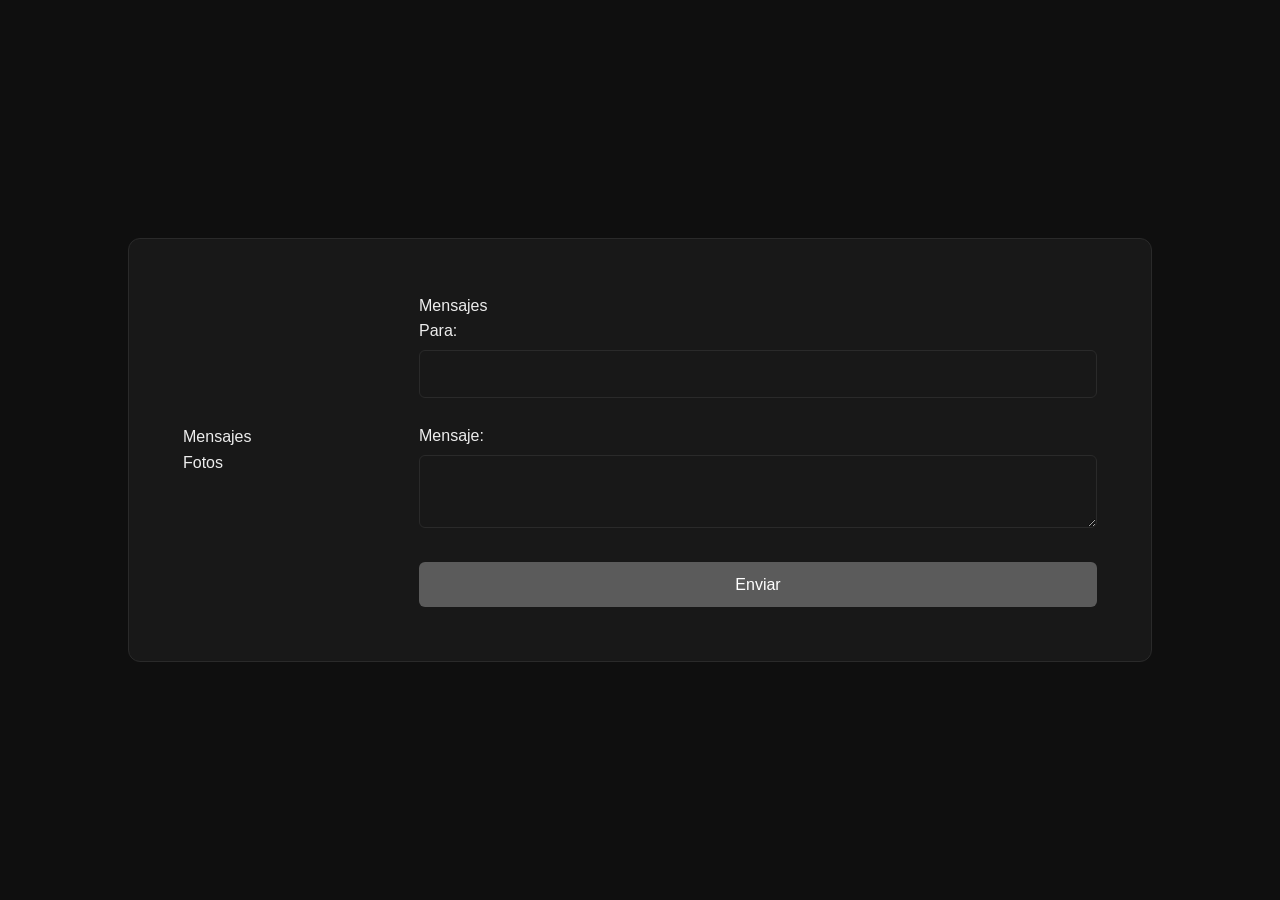
==== FRONT/principal.html @ 62c49a82 "feat: add principal page and send messages" ====
<!doctype html>
<html lang="es">
    <head>
        <meta charset="UTF-8" />
        <meta name="viewport" content="width=device-width, initial-scale=1.0" />
        <link rel="stylesheet" href="style.css" />
        <title>Pagina Principal</title>
    </head>
    <body>
        <main id="principal">
            <table width="100%">
                <tr>
                    <td width="25%">
                        Mensajes
                        <br />
                        Fotos
                    </td>
                    <td width="75%">
                        Mensajes
                        <br />
                        Para:
                        <input type="email" id="txtEmail" />
                        <br />
                        Mensaje:
                        <textarea name="txtMensaje" id="txtMensaje"></textarea>
                        <br />
                        <input type="button" value="Enviar" class="button" onclick="enviarMensaje()"/>
                    </td>
                </tr>
            </table>
        </main>
        <script src="js/principal.js"></script>
    </body>
</html>
---- FRONT/style.css ----
:root {
    /*  Paleta de colores claros */
    /* --bg: #FBFBFA;
    --surface: #FFFFFF;
    --text: #111111;
    --muted: #787774;
    --border: #EAEAEA;
    --accent: #111111; */

    /*  Paleta de colores obscuros */
    --bg: #0F0F0F;
    --surface: #181818;
    --text: #EDEDED;
    --muted: #9E9E9E;
    --border: #2A2A2A;
    --accent: #5b5b5b;
}

* {
    box-sizing: border-box;
}

body {
    margin: 0;
    min-height: 100vh;
    display: grid;
    place-items: center;
    padding: 24px;
    background: var(--bg);
    color: var(--text);
    font-family: 'SF Pro Display', 'Geist Sans', 'Helvetica Neue', sans-serif;
    line-height: 1.6;
}

main {
    width: 100%;
    max-width: 400px;
    padding: 40px;
    background: var(--surface);
    border: 1px solid var(--border);
    border-radius: 12px;
}

h1 {
    margin: 0 0 32px;
    font-family: 'Newsreader', 'Instrument Serif', Georgia, serif;
    font-size: 2rem;
    font-weight: 500;
    line-height: 1.1;
    letter-spacing: -0.03em;
}

label {
    display: block;
    margin-bottom: 20px;
    font-size: 0.8rem;
    color: var(--muted);
}

input:not(.button) {
    display: block;
    width: 100%;
    margin-top: 6px;
    padding: 10px 12px;
    font: inherit;
    color: var(--text);
    background: var(--surface);
    border: 1px solid var(--border);
    border-radius: 6px;
    outline: none;
    transition: border-color 0.2s;
}

input:not(.button):focus {
    border-color: var(--text);
}

.button {
    width: 100%;
    margin-top: 8px;
    padding: 10px 12px;
    font: inherit;
    color: #FFFFFF;
    background: var(--accent);
    border: 0;
    border-radius: 6px;
    cursor: pointer;
    transition: background 0.2s, transform 0.1s;
}

.button:hover {
    background: #333333;
}

.button:active {
    transform: scale(0.98);
}

.navegacion {
    display: block;
    margin-top: 20px;
    font-size: 0.85rem;
    text-align: center;
    color: var(--muted);
    text-decoration: none;
}

.navegacion:hover {
    color: var(--text);
}

td {
    padding: 12px;
}

textarea {
    display: block;
    width: 100%;
    margin-top: 6px;
    padding: 10px 12px;
    font: inherit;
    color: var(--text);
    background: var(--surface);
    border: 1px solid var(--border);
    border-radius: 6px;
    outline: none;
    transition: border-color 0.2s;
}

#principal {
    max-width: 80dvw;
}
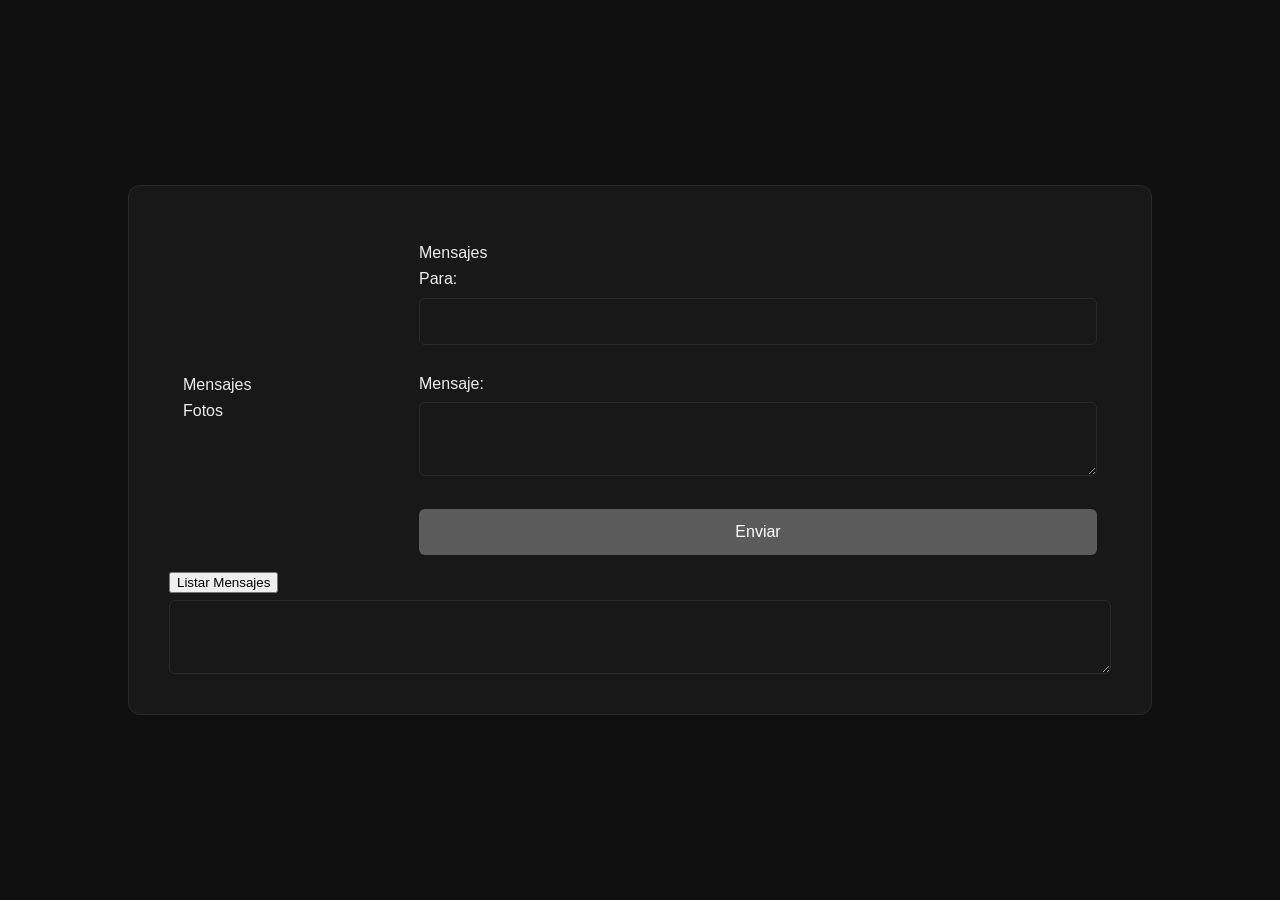
==== commit bf5b8095: "feat: add method to list messages on the home page" ====
--- a/FRONT/principal.html
+++ b/FRONT/principal.html
@@ -28,6 +28,8 @@
                     </td>
                 </tr>
             </table>
+            <button onclick="listarMensajes()" id="reloadMessages">Listar Mensajes</button>
+           <textarea name="txtListaMensajes" id="txtListaMensajes" disabled></textarea>
         </main>
         <script src="js/principal.js"></script>
     </body>
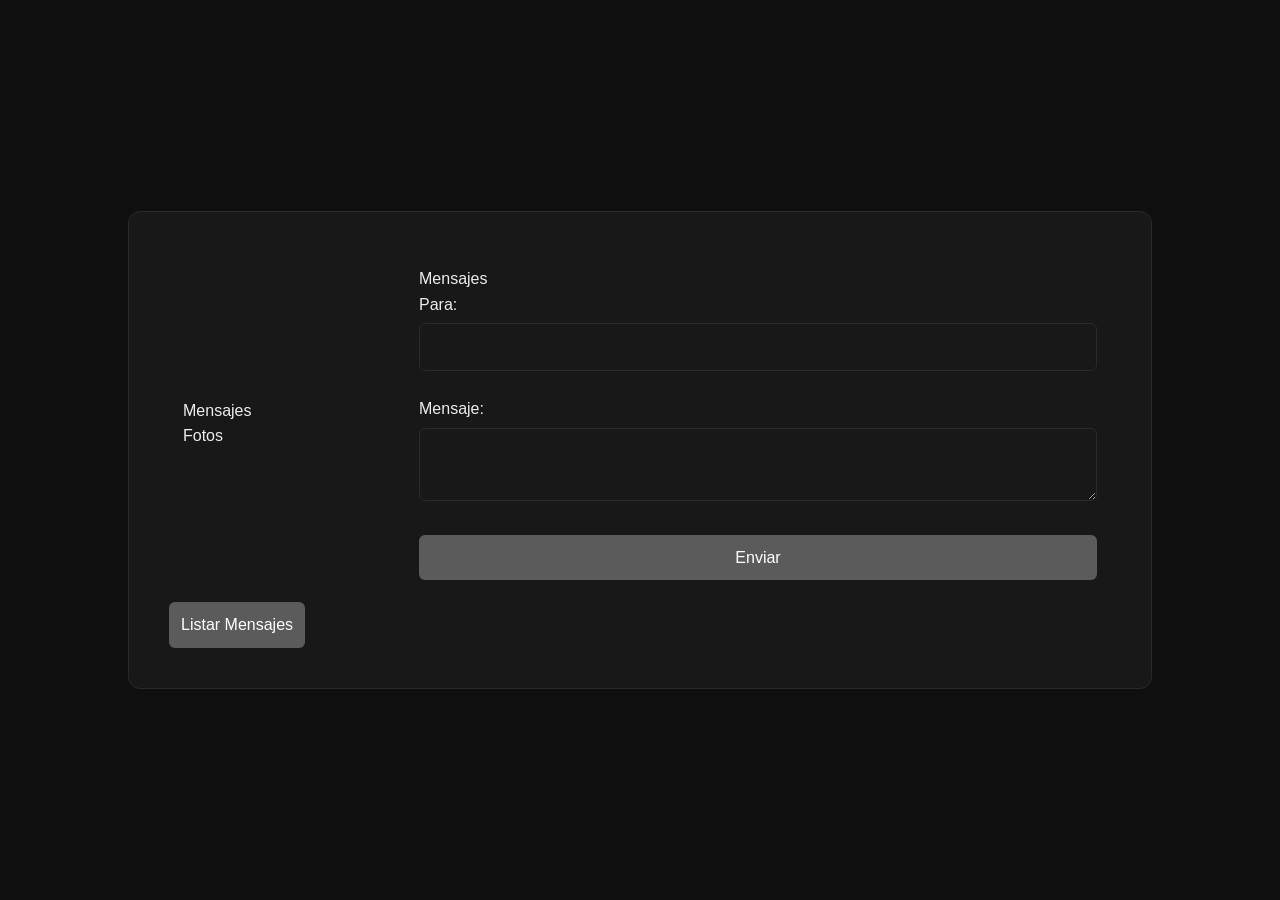
==== commit a68c4853: "feat: change the method for listing messages" ====
--- a/FRONT/principal.html
+++ b/FRONT/principal.html
@@ -24,12 +24,19 @@
                         Mensaje:
                         <textarea name="txtMensaje" id="txtMensaje"></textarea>
                         <br />
-                        <input type="button" value="Enviar" class="button" onclick="enviarMensaje()"/>
+                        <input
+                            type="button"
+                            value="Enviar"
+                            class="button"
+                            onclick="enviarMensaje()"
+                        />
                     </td>
                 </tr>
             </table>
-            <button onclick="listarMensajes()" id="reloadMessages">Listar Mensajes</button>
-           <textarea name="txtListaMensajes" id="txtListaMensajes" disabled></textarea>
+            <button onclick="leerMensajes()" id="btnReloadMessages">
+                Listar Mensajes
+            </button>
+            <div id="mensajes"></div>
         </main>
         <script src="js/principal.js"></script>
     </body>
--- a/FRONT/style.css
+++ b/FRONT/style.css
@@ -8,11 +8,11 @@
     --accent: #111111; */
 
     /*  Paleta de colores obscuros */
-    --bg: #0F0F0F;
+    --bg: #0f0f0f;
     --surface: #181818;
-    --text: #EDEDED;
-    --muted: #9E9E9E;
-    --border: #2A2A2A;
+    --text: #ededed;
+    --muted: #9e9e9e;
+    --border: #2a2a2a;
     --accent: #5b5b5b;
 }
 
@@ -28,7 +28,7 @@
     padding: 24px;
     background: var(--bg);
     color: var(--text);
-    font-family: 'SF Pro Display', 'Geist Sans', 'Helvetica Neue', sans-serif;
+    font-family: "SF Pro Display", "Geist Sans", "Helvetica Neue", sans-serif;
     line-height: 1.6;
 }
 
@@ -43,7 +43,7 @@
 
 h1 {
     margin: 0 0 32px;
-    font-family: 'Newsreader', 'Instrument Serif', Georgia, serif;
+    font-family: "Newsreader", "Instrument Serif", Georgia, serif;
     font-size: 2rem;
     font-weight: 500;
     line-height: 1.1;
@@ -80,12 +80,14 @@
     margin-top: 8px;
     padding: 10px 12px;
     font: inherit;
-    color: #FFFFFF;
+    color: #ffffff;
     background: var(--accent);
     border: 0;
     border-radius: 6px;
     cursor: pointer;
-    transition: background 0.2s, transform 0.1s;
+    transition:
+        background 0.2s,
+        transform 0.1s;
 }
 
 .button:hover {
@@ -130,3 +132,21 @@
 #principal {
     max-width: 80dvw;
 }
+
+#btnReloadMessages {
+    margin-top: 8px;
+    padding: 10px 12px;
+    font: inherit;
+    color: #ffffff;
+    background: var(--accent);
+    border: 0;
+    border-radius: 6px;
+    cursor: pointer;
+    transition:
+        background 0.2s,
+        transform 0.1s;
+}
+
+#txtListaMensajes {
+    min-height: 25rem;
+}
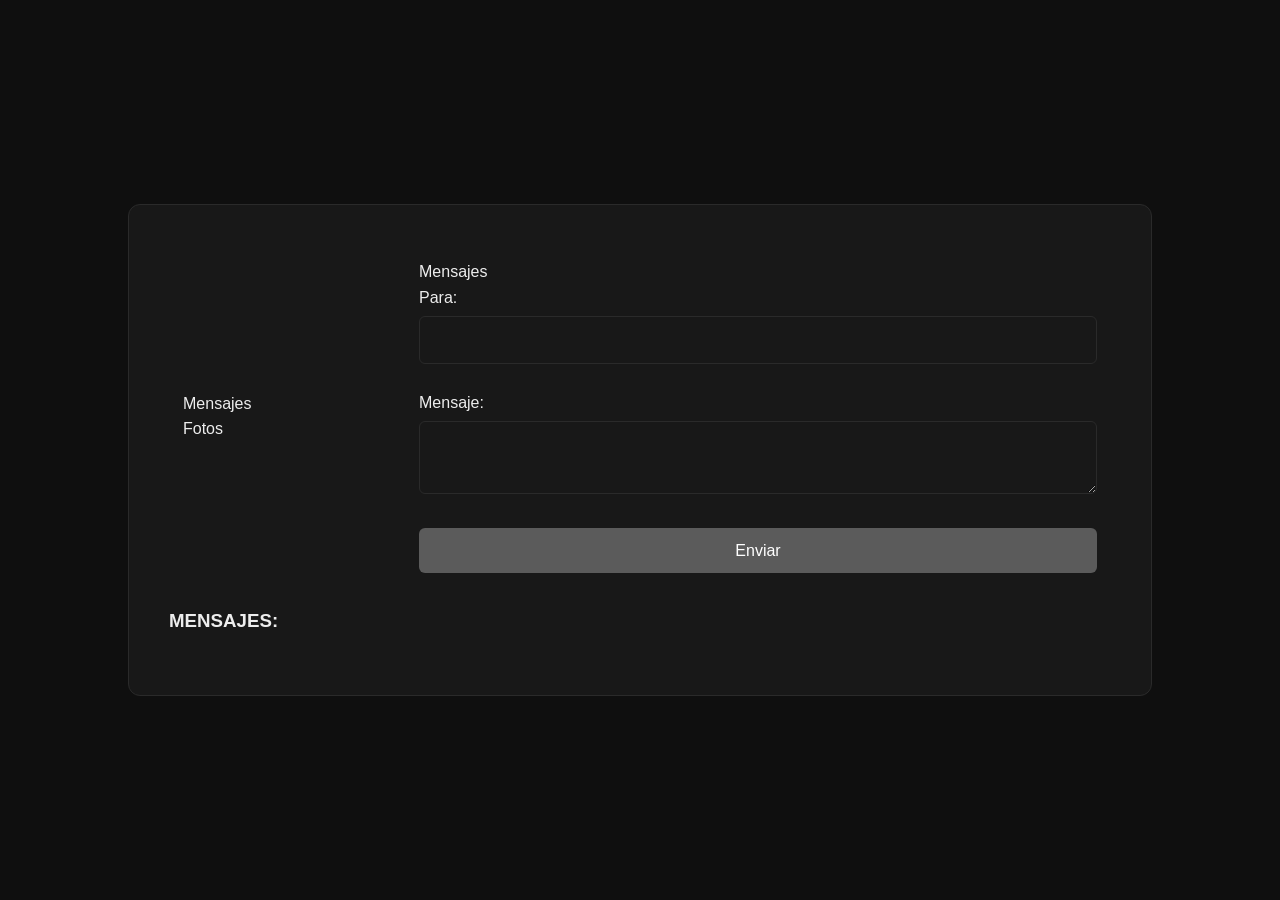
==== commit 4be29140: "feat: add automatic message list" ====
--- a/FRONT/principal.html
+++ b/FRONT/principal.html
@@ -33,9 +33,10 @@
                     </td>
                 </tr>
             </table>
-            <button onclick="leerMensajes()" id="btnReloadMessages">
+            <!--<button onclick="leerMensajes()" id="btnReloadMessages">
                 Listar Mensajes
-            </button>
+            </button>-->
+            <h3>MENSAJES:</h3>
             <div id="mensajes"></div>
         </main>
         <script src="js/principal.js"></script>
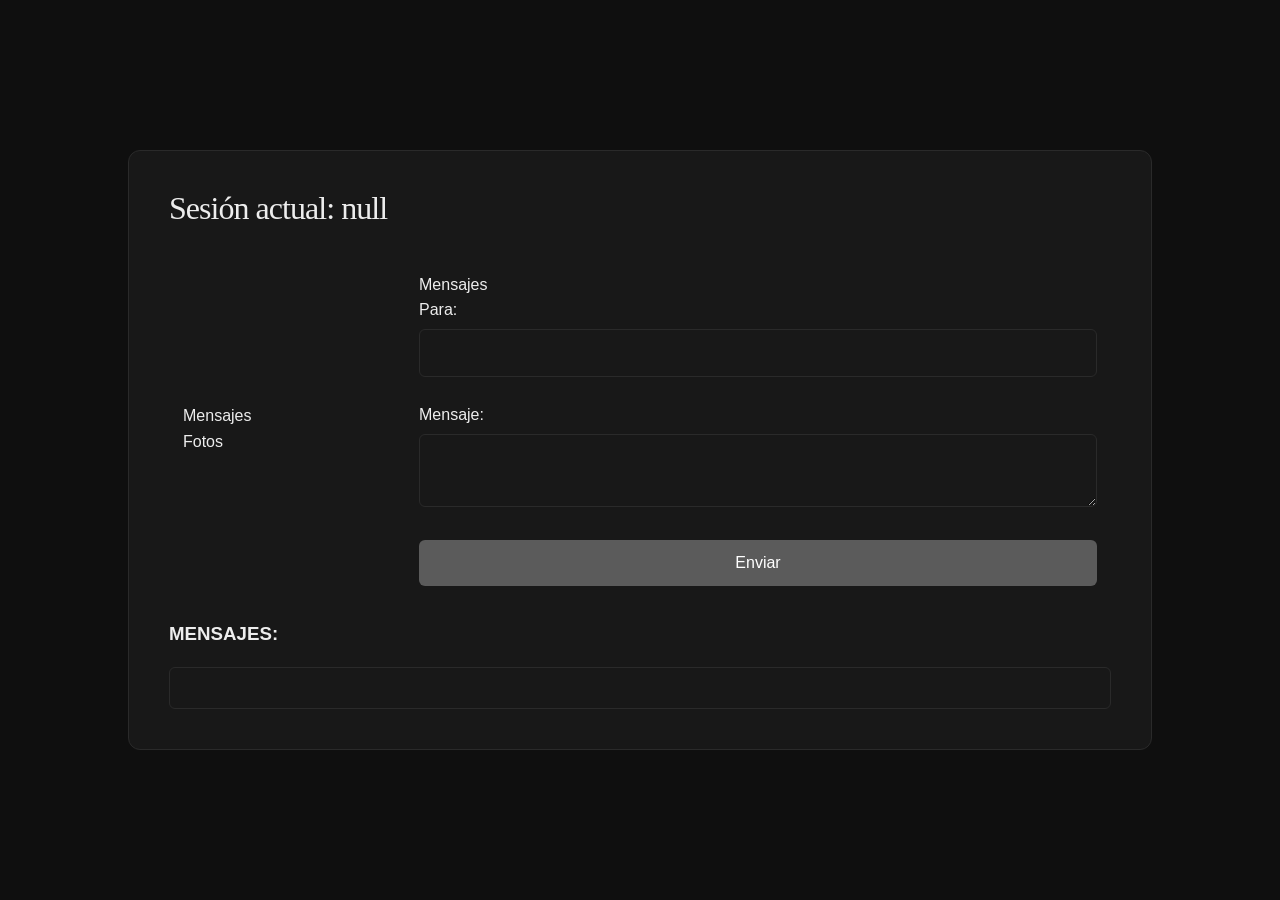
==== commit ee91ca82: "style: add session message" ====
--- a/FRONT/principal.html
+++ b/FRONT/principal.html
@@ -8,6 +8,7 @@
     </head>
     <body>
         <main id="principal">
+            <h1 id="lblBienvenido">Bienvenido:</h1>
             <table width="100%">
                 <tr>
                     <td width="25%">
--- a/FRONT/style.css
+++ b/FRONT/style.css
@@ -150,3 +150,23 @@
 #txtListaMensajes {
     min-height: 25rem;
 }
+
+#mensajes {
+    border: 1px solid var(--border);
+    border-radius: 6px;
+    padding: 20px;
+    max-height: 500px;
+    overflow-y: scroll;
+    scrollbar-color: var(--accent) var(--bg);
+}
+
+.mensaje {
+    padding: 12px;
+    border: 1px solid var(--border);
+    border-radius: 6px;
+    background: var(--bg);
+}
+
+#mensajes span {
+    text-decoration: underline;
+}
